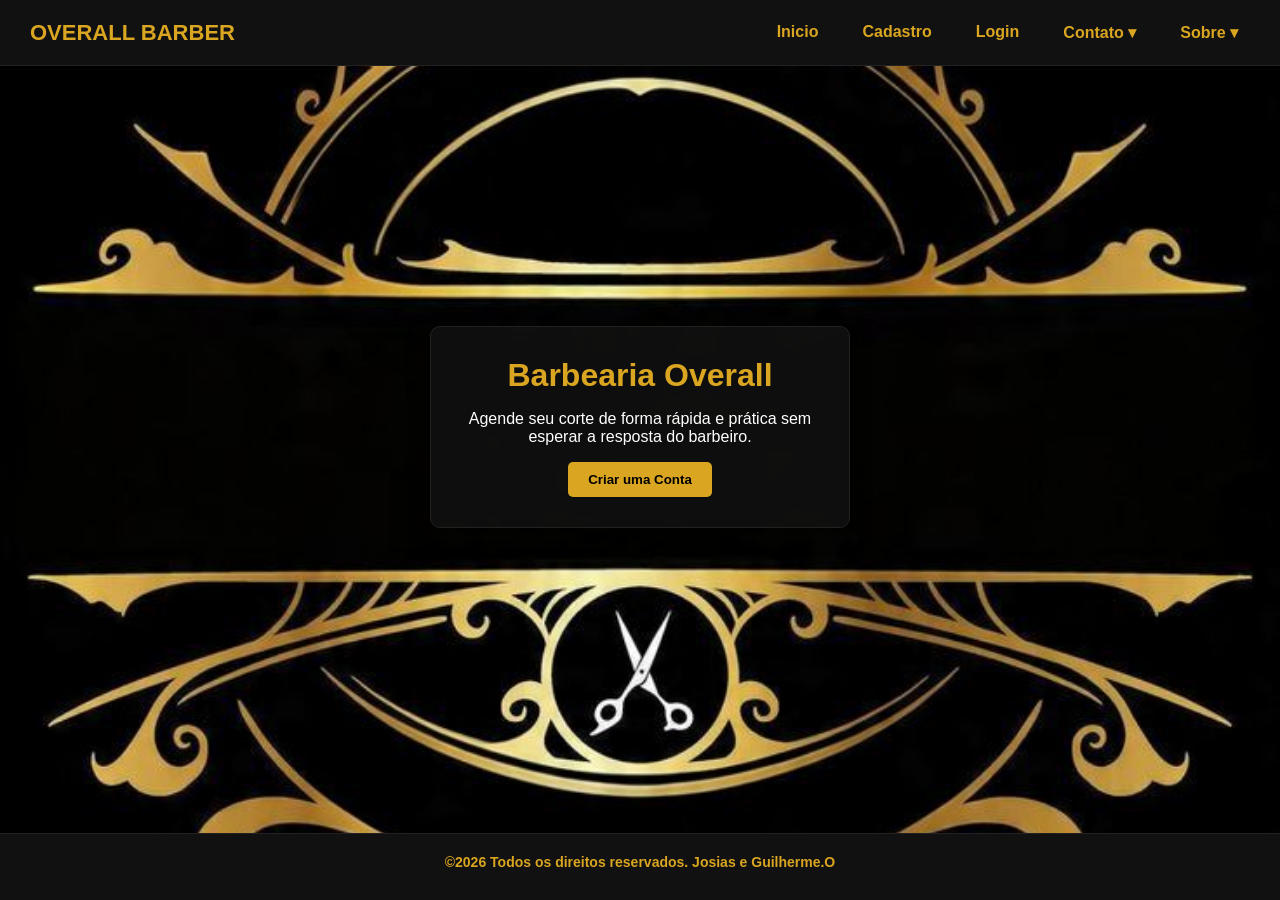
==== index.html @ 6c837c05 "Add files via upload" ====
<!DOCTYPE html>
<html lang="pt-BR">
<head>
    <meta charset="UTF-8">
    <meta name="viewport" content="width=device-width, initial-scale=1.0">
    <title>OVERALL BARBER - Bem-vindo</title>
    <link rel="stylesheet" href="style.css">
</head>
<body>
    <header>
        <h1>OVERALL BARBER</h1>
        <nav class="menu-principal">
            <ul>
                <li><a href="index.html">Inicio</a></li>
                <li><a href="cadastro.html">Cadastro</a></li>
                <li><a href="login.html">Login</a></li>
                <li class="dropdown">
                    <a class="dropdown-toggle" href="#">Contato ▾</a>
                    <ul class="dropdown-content">
                        <li><strong>Telefone:</strong> (32)9839-1011</li>
                        <li><strong>E-mail:</strong> <a href="mailto:contato@://overallbarber.com" class="email-link">contato@overallbarber.com</a></li>
                    </ul>
                </li>
                <li class="dropdown">
                    <a class="dropdown-toggle" href="#">Sobre ▾</a>
                    <ul class="dropdown-content">
                        <li><strong>Endereço:</strong> Rua José Luiz de Freitas, n115, loja 3</li>
                        <li><strong>Barbeiros:</strong> Vinicius e Matheus</li>
                    </ul>
                </li>
            </ul>
        </nav>
    </header>

    <main>
        <div id="mainc">
            <h1>Barbearia Overall</h1>
            <p>Agende seu corte de forma rápida e prática sem esperar a resposta do barbeiro.</p>
            <button onclick="window.location.href='cadastro.html'">Criar uma Conta</button>
        </div>
    </main>

    <footer>
        <h4>©2026 Todos os direitos reservados. Josias e Guilherme.O</h4>
    </footer>

    <script src="script.js"></script>
</body>
</html>
---- style.css ----
html, body {
    height: 100%;
    margin: 0;
}

body {
    min-height: 100vh;
    background: #000 url('fundo.png') no-repeat center center fixed;
    background-size: cover; 
    color: #fff;
    display: flex;
    flex-direction: column;
    font-family: Arial, sans-serif;
    box-sizing: border-box;
}

*, *::before, *::after {
    box-sizing: inherit;
}

h1, h2, h3, h4 {
    color: #daa520;
    margin: 0 0 10px 0;
}

button {
    background-color: #daa520;
    border: none;
    padding: 10px 20px;
    color: #000;
    font-weight: bold;
    cursor: pointer;
    border-radius: 5px;
}

button:hover {
    background-color: #fff;
}

a {
    color: #daa520;
    text-decoration: none;
}
header {
    background-color: #111;
    display: flex;
    justify-content: space-between;
    align-items: center;
    padding: 15px 30px;
    border-bottom: 1px solid #222;
}

header h1 {
    font-size: 22px;
    margin: 0;
}

.menu-principal ul {
    list-style: none;
    margin: 0;
    padding: 0;
    display: flex;
    gap: 20px;
}

.menu-principal li {
    position: relative;
}

.menu-principal a {
    font-weight: bold;
    padding: 8px 12px;
    display: block;
    cursor: pointer;
}

.menu-principal a:hover {
    background-color: #222;
    border-radius: 4px;
}
.dropdown-content {
    display: none !important; 
    position: absolute;
    background-color: #111;
    min-width: 260px;
    box-shadow: 0px 8px 16px rgba(0,0,0,0.6);
    border: 1px solid #222;
    border-radius: 4px;
    z-index: 10;
    top: 100%;
    right: 0;
    padding: 10px 0;
}
.dropdown-content.mostrar-submenu {
    display: block !important;
}

.dropdown-content li {
    padding: 8px 15px;
    color: #fff;
    font-size: 14px;
    border-bottom: 1px solid #222;
    white-space: nowrap;
    text-align: left;
}

.dropdown-content li:last-child {
    border-bottom: none;
}

.dropdown-content li strong {
    color: #daa520;
}
.dropdown-content li a.email-link {
    display: inline !important;
    padding: 0 !important;
    color: #fff !important;
    font-weight: normal !important;
}

.dropdown-content li a.email-link:hover {
    background-color: transparent !important;
    text-decoration: underline !important;
    color: #daa520 !important;
}
main {
    flex: 1; 
    display: flex;
    align-items: center;
    justify-content: center;
    padding: 40px 20px; 
}

footer {
    background-color: #111;
    text-align: center;
    padding: 20px;
    color: #daa520;
    font-size: 14px;
    width: 100%;
    border-top: 1px solid #222;
}
#mainc{
    max-width: 420px;
    width: 100%;
    height: auto !important; 
    border: 1px solid #222;
    border-radius: 10px;
    padding: 30px; 
    background-color: rgba(17, 17, 17, 0.85);  
    box-shadow: 0 4px 20px rgba(0,0,0,0.7);
    text-align: center;
    align-self: center; 
    margin-top: -45px;
}
#mainlogin {
    max-width: 420px;
    width: 100%;
    height: auto !important; 
    border: 1px solid #222;
    border-radius: 10px;
    padding: 30px; 
    background-color: rgba(17, 17, 17, 0.85);  
    box-shadow: 0 4px 20px rgba(0,0,0,0.7);
    text-align: center;
    align-self: center; 
    margin-top: -50px;
}
#mainc form, #mainlogin form {
    display: block;
}

.form-group {
    margin-bottom: 15px;
    text-align: left;
}

.form-group label {
    display: block;
    margin-bottom: 5px;
    color: #ccc;
}

.form-group input {
    width: 100%;
    padding: 10px;
    background-color: #222;
    border: 1px solid #444;
    color: #fff;
    border-radius: 5px;
    box-sizing: border-box;
}
main ul {
    margin: 15px 0;
    padding-left: 0;
    list-style-position: inside;
}

main ul li {
    margin-bottom: 8px;
    color: #ccc;
}
table {
    width: 100%;
    border-collapse: collapse;
    margin: 20px 0;
    background-color: rgba(17, 17, 17, 0.9);
}

table th, table td {
    border: 1px solid #333;
    padding: 10px;
    text-align: center;
}

table th {
    color: #daa520;
    background-color: #1a1a1a;
}
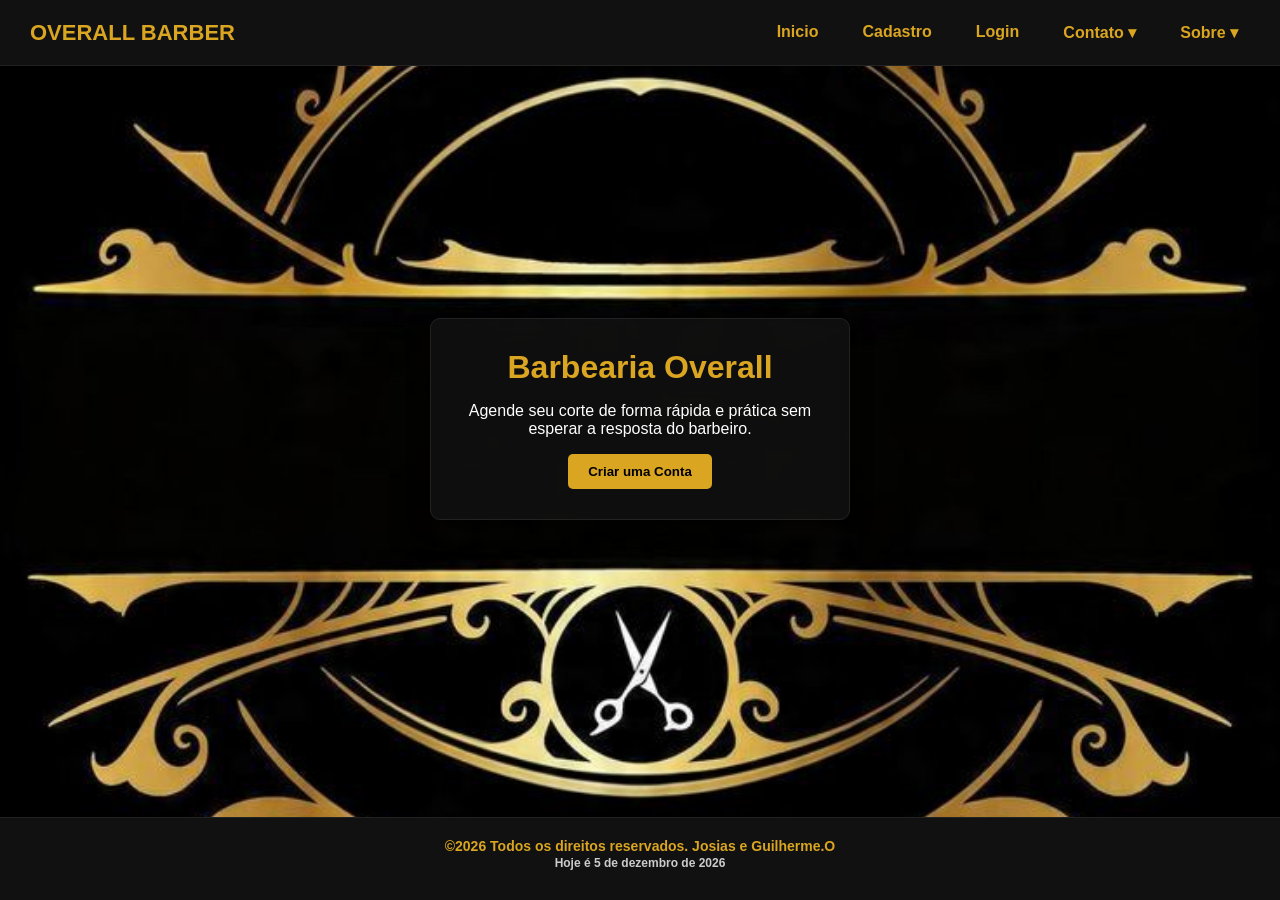
==== commit cc54792a: "Add files via upload" ====
--- a/index.html
+++ b/index.html
@@ -41,7 +41,7 @@
     </main>
 
     <footer>
-        <h4>©2026 Todos os direitos reservados. Josias e Guilherme.O</h4>
+        <h4 id="texto-footer">©2026 Todos os direitos reservados. Josias e Guilherme.O</h4>
     </footer>
 
     <script src="script.js"></script>
--- a/style.css
+++ b/style.css
@@ -1,4 +1,3 @@
-
 html, body {
     height: 100%;
     margin: 0;
@@ -79,6 +78,7 @@
     background-color: #222;
     border-radius: 4px;
 }
+
 .dropdown-content {
     display: none !important; 
     position: absolute;
@@ -92,6 +92,7 @@
     right: 0;
     padding: 10px 0;
 }
+
 .dropdown-content.mostrar-submenu {
     display: block !important;
 }
@@ -112,6 +113,7 @@
 .dropdown-content li strong {
     color: #daa520;
 }
+
 .dropdown-content li a.email-link {
     display: inline !important;
     padding: 0 !important;
@@ -141,7 +143,7 @@
     width: 100%;
     border-top: 1px solid #222;
 }
-#mainc{
+#mainc, #mainlogin {
     max-width: 420px;
     width: 100%;
     height: auto !important; 
@@ -152,21 +154,16 @@
     box-shadow: 0 4px 20px rgba(0,0,0,0.7);
     text-align: center;
     align-self: center; 
+}
+
+#mainc {
     margin-top: -45px;
 }
+
 #mainlogin {
-    max-width: 420px;
-    width: 100%;
-    height: auto !important; 
-    border: 1px solid #222;
-    border-radius: 10px;
-    padding: 30px; 
-    background-color: rgba(17, 17, 17, 0.85);  
-    box-shadow: 0 4px 20px rgba(0,0,0,0.7);
-    text-align: center;
-    align-self: center; 
     margin-top: -50px;
 }
+
 #mainc form, #mainlogin form {
     display: block;
 }
@@ -191,6 +188,7 @@
     border-radius: 5px;
     box-sizing: border-box;
 }
+
 main ul {
     margin: 15px 0;
     padding-left: 0;
@@ -201,6 +199,36 @@
     margin-bottom: 8px;
     color: #ccc;
 }
+.container-agendamento {
+    width: 100%;
+    max-width: 1200px;
+    margin: 0 auto;
+}
+
+.caixa-tabelas-lado-a-lado {
+    display: flex;
+    justify-content: center;
+    gap: 30px;
+    flex-wrap: wrap;
+    margin-bottom: 30px;
+}
+
+.coluna-tabela {
+    flex: 1;
+    min-width: 320px;
+    background-color: rgba(17, 17, 17, 0.85);  
+    border: 1px solid #222;
+    border-radius: 10px;
+    padding: 20px;
+    box-shadow: 0 4px 20px rgba(0,0,0,0.7);
+}
+
+.titulo-secao {
+    text-align: center;
+    font-size: 1.2rem;
+    margin-bottom: 15px;
+}
+
 table {
     width: 100%;
     border-collapse: collapse;
@@ -219,3 +247,40 @@
     background-color: #1a1a1a;
 }
 
+.preco-dourado {
+    color: #daa520;
+    font-weight: bold;
+}
+.secao-botao-envio {
+    text-align: center;
+    background-color: rgba(17, 17, 17, 0.85);
+    border: 1px solid #222;
+    border-radius: 10px;
+    padding: 25px;
+    max-width: 500px;
+    margin: 0 auto;
+    box-shadow: 0 4px 20px rgba(0,0,0,0.7);
+}
+
+label {
+    color: #fff;
+    text-align: center;
+    display: block;
+}
+
+#corte {
+    width: 100%;
+    max-width: 300px;
+    padding: 10px;
+    background-color: #222;
+    border: 1px solid #444;
+    color: #fff;
+    border-radius: 5px;
+    margin: 10px 0 20px 0;
+    text-align: center;
+    box-sizing: border-box;
+}
+#plogin{
+      color: #daa520;
+}
+
